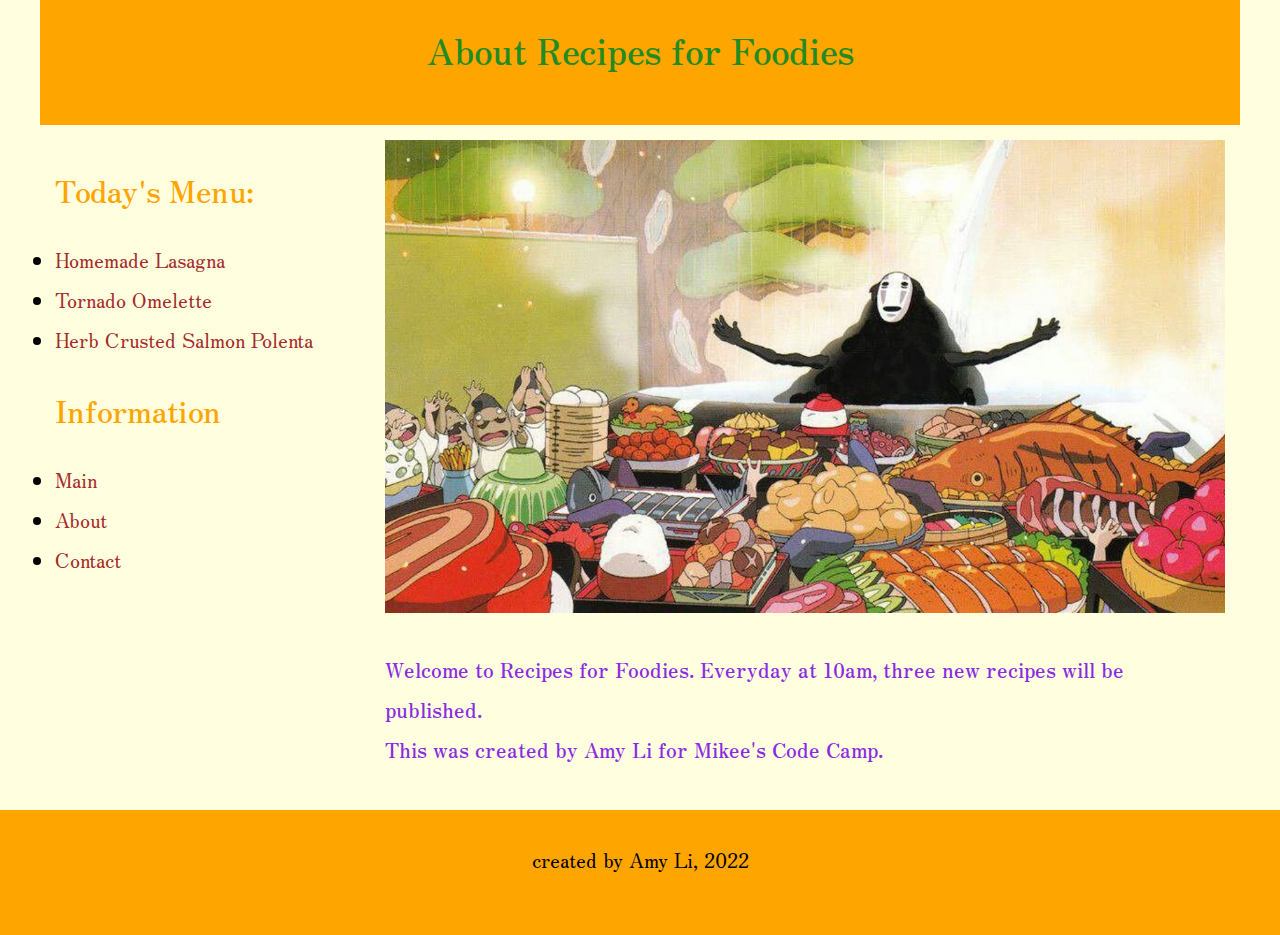
==== about.html @ 08472de0 "create about.html and contact.html" ====
<!DOCTYPE html>
<html lang="en">
<head>
    <meta charset="UTF-8">
    <meta http-equiv="X-UA-Compatible" content="IE=edge">
    <meta name="viewport" content="width=device-width, initial-scale=1.0">
    <title>Recipes for Foodies</title>
    <link rel="preconnect" href="https://fonts.googleapis.com">
    <link rel="preconnect" href="https://fonts.gstatic.com" crossorigin>
    <link href="https://fonts.googleapis.com/css2?family=Zen+Old+Mincho&display=swap" rel="stylesheet">
    <link rel="stylesheet" href="./style.css">
</head>
<body>
    <div class="wrap">
      <div id="container">
        <header class="header">
          <h1>
            About Recipes for Foodies
          </h1>
        </header>
          <nav class="left">
            <h2>Today's Menu:</h2>
            <ul>
            <li><a href="recipes/lasagna.html">Homemade Lasagna</a></li>
            <li><a href="recipes/tornado-omelette.html">Tornado Omelette</a></li>
            <li><a href="recipes/salmon-polenta.html">Herb Crusted Salmon Polenta</a></li>
            </ul>
            <h2>Information</h2>
            <ul>
            <li><a href="./index.html">Main</a></li>
            <li><a href="./about.html">About</a></li>
            <li><a href="./contact.html">Contact</a></li>
            </ul>
          </nav>
        <main>
          <img src="main1.jpg" class="main-image" width="500px" alt="Welcome to Recipes for Foodies. Each day, three new recipes will be published at 10am.">
          <h3>
            <p>Welcome to Recipes for Foodies. Everyday at 10am, three new recipes will be published.</p>
            <p>This was created by Amy Li for Mikee's Code Camp.</p>
          </h3> 
        </main>
      </div>
        <div class="clear"></div>
      </div>
      <footer>created by Amy Li, 2022</footer>
    </div>
  </div>

</body>
</html>
---- style.css ----
* {
    margin:0;
  }

  body,
  p {
    font-family: "Zen Old Mincho", "Georgia", serif;
    background-color: lightyellow;
    font-size: 20px;
    line-height: 2em;
  }

  strong, 
  em {
    color:blue;
  }

  h1 {
    color:forestgreen;
    font-size: 35px;
  }

  h2 {
    color:orange;
    font-size: 30px;
    padding-top: 1em;
    padding-bottom: 1em;
  }

  h3 {
    color:blueviolet;
    font-size: 25px;
    padding-top: 1em;
    padding-bottom: 1em;
  }

  nav {
    padding: 5 5 5 5;
  }

  ul {
    padding: 0;
  }

  ol {
    padding: 0;
  }

  a {
    color:brown;
    text-decoration:none;
  }

  a:hover {
    color:darkslateblue;
    text-decoration:none;
  }
  
  header,
  footer {
    text-align: center;
    height:65px;
    padding: 30px;
    background-color: orange;
  }
  
  .left {
    width:25%;
    height:auto;
    float:left;
    margin: 5px;
    padding: 10px;
  }
  
  main {
    width:70%;
    height:auto;
    float:left;
    margin: 5px;
    padding: 10px;
  }
  
  .main-image {
    width:100%;
  }

  .clear {
    clear:both;
  }

  .wrap {
    width:1200px;             
    margin:auto;
  }
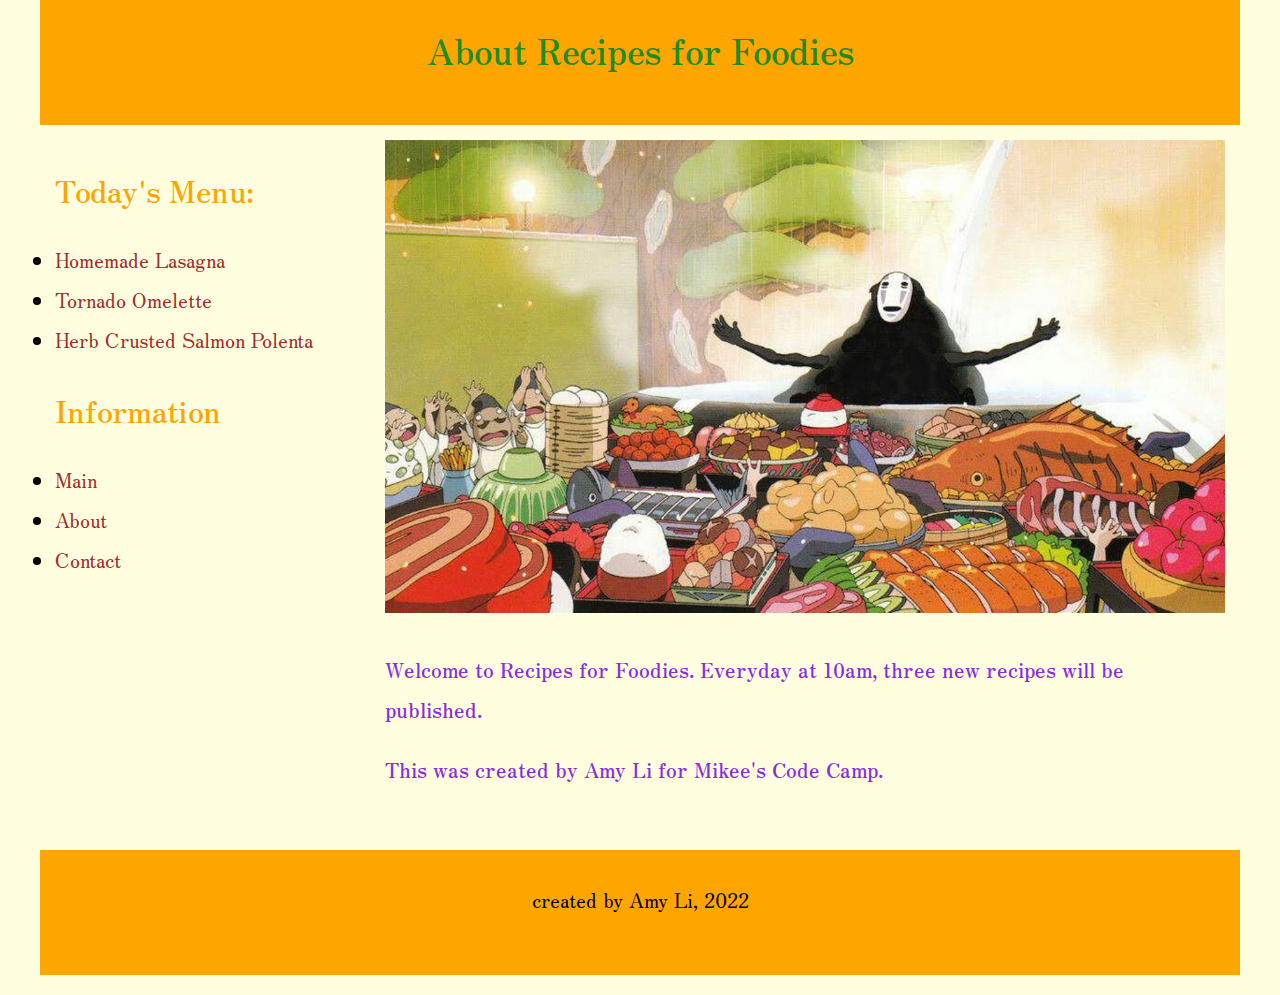
==== commit a1f3b210: "updated about, index, style" ====
--- a/about.html
+++ b/about.html
@@ -13,38 +13,33 @@
 <body>
     <div class="wrap">
       <div id="container">
-        <header class="header">
-          <h1>
-            About Recipes for Foodies
-          </h1>
+        <header>
+          <h1>About Recipes for Foodies</h1>
         </header>
           <nav class="left">
             <h2>Today's Menu:</h2>
             <ul>
-            <li><a href="recipes/lasagna.html">Homemade Lasagna</a></li>
-            <li><a href="recipes/tornado-omelette.html">Tornado Omelette</a></li>
-            <li><a href="recipes/salmon-polenta.html">Herb Crusted Salmon Polenta</a></li>
+              <li><a href="recipes/lasagna.html">Homemade Lasagna</a></li>
+              <li><a href="recipes/tornado-omelette.html">Tornado Omelette</a></li>
+              <li><a href="recipes/salmon-polenta.html">Herb Crusted Salmon Polenta</a></li>
             </ul>
             <h2>Information</h2>
             <ul>
-            <li><a href="./index.html">Main</a></li>
-            <li><a href="./about.html">About</a></li>
-            <li><a href="./contact.html">Contact</a></li>
+              <li><a href="./index.html">Main</a></li>
+              <li><a href="./about.html">About</a></li>
+              <li><a href="./contact.html">Contact</a></li>
             </ul>
           </nav>
-        <main>
+            <main>
           <img src="main1.jpg" class="main-image" width="500px" alt="Welcome to Recipes for Foodies. Each day, three new recipes will be published at 10am.">
           <h3>
             <p>Welcome to Recipes for Foodies. Everyday at 10am, three new recipes will be published.</p>
             <p>This was created by Amy Li for Mikee's Code Camp.</p>
           </h3> 
-        </main>
+            </main>
       </div>
         <div class="clear"></div>
-      </div>
       <footer>created by Amy Li, 2022</footer>
     </div>
-  </div>
-
 </body>
 </html>--- a/style.css
+++ b/style.css
@@ -1,13 +1,19 @@
   * {
-    margin:0;
+    margin: 0;
   }
 
+  .wrap {
+    width: 1200px;             
+    margin: 0 auto;
+  }
+  
   body,
   p {
     font-family: "Zen Old Mincho", "Georgia", serif;
     background-color: lightyellow;
     font-size: 20px;
     line-height: 2em;
+    margin-bottom: 1em;
   }
 
   strong, 
@@ -34,8 +40,32 @@
     padding-bottom: 1em;
   }
 
+  header,
+  footer {
+    text-align: center;
+    height:65px;
+    padding: 30px;
+    background-color: orange;
+  }
+  
+  .left {
+    width:25%;
+    height:auto;
+    float:left;
+    margin: 5px;
+    padding: 10px;
+  }
+  
+  main {
+    width:70%;
+    height:auto;
+    display: inline-block;
+    margin: 5px;
+    padding: 10px;
+  }
+
   nav {
-    padding: 5 5 5 5;
+    padding: 5px;
   }
 
   ul {
@@ -56,30 +86,7 @@
     text-decoration:none;
   }
   
-  header,
-  footer {
-    text-align: center;
-    height:65px;
-    padding: 30px;
-    background-color: orange;
-  }
-  
-  .left {
-    width:25%;
-    height:auto;
-    float:left;
-    margin: 5px;
-    padding: 10px;
-  }
-  
-  main {
-    width:70%;
-    height:auto;
-    float:left;
-    margin: 5px;
-    padding: 10px;
-  }
-  
+
   .main-image {
     width:100%;
   }
@@ -87,9 +94,3 @@
   .clear {
     clear:both;
   }
-
-  .wrap {
-    width:1200px;             
-    margin:auto;
-  }
-  
